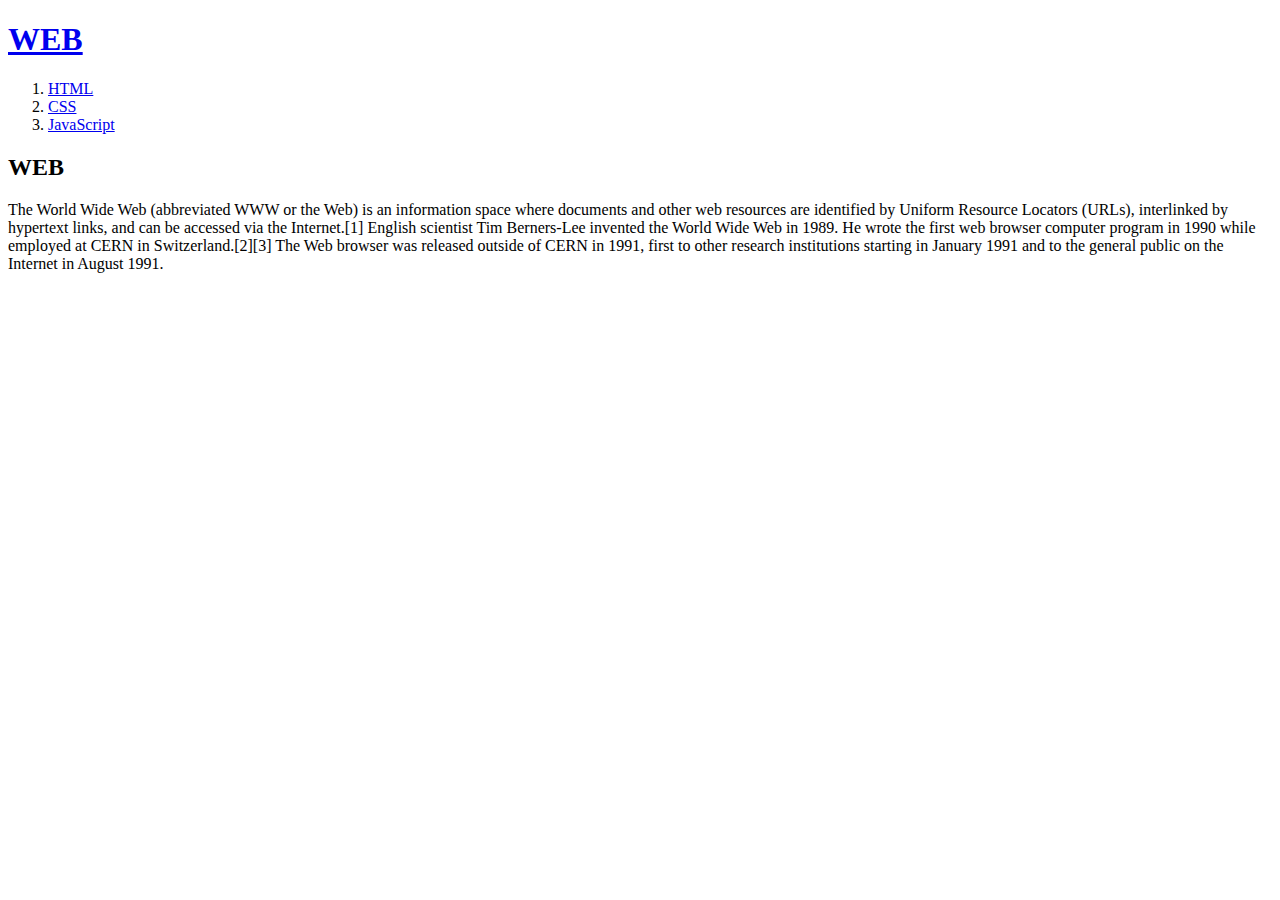
==== index.html @ 7888510c "웹사이트 완성!!" ====
<!doctype html>
<html>
<head>
  <title>WEB1 - Welcome</title>
  <meta charset="utf-8">
</head>
<body>
  <h1><a href="index.html">WEB</a></h1>
  <ol>
    <li><a href="1.html">HTML</a></li>
    <li><a href="2.html">CSS</a></li>
    <li><a href="3.html">JavaScript</a></li>
  </ol>
  <h2>WEB</h2>
  <p>The World Wide Web (abbreviated WWW or the Web) is an information space where documents and other web resources are identified by Uniform Resource Locators (URLs), interlinked by hypertext links, and can be accessed via the Internet.[1] English scientist Tim Berners-Lee invented the World Wide Web in 1989. He wrote the first web browser computer program in 1990 while employed at CERN in Switzerland.[2][3] The Web browser was released outside of CERN in 1991, first to other research institutions starting in January 1991 and to the general public on the Internet in August 1991.
  </p>
</body>
</html>
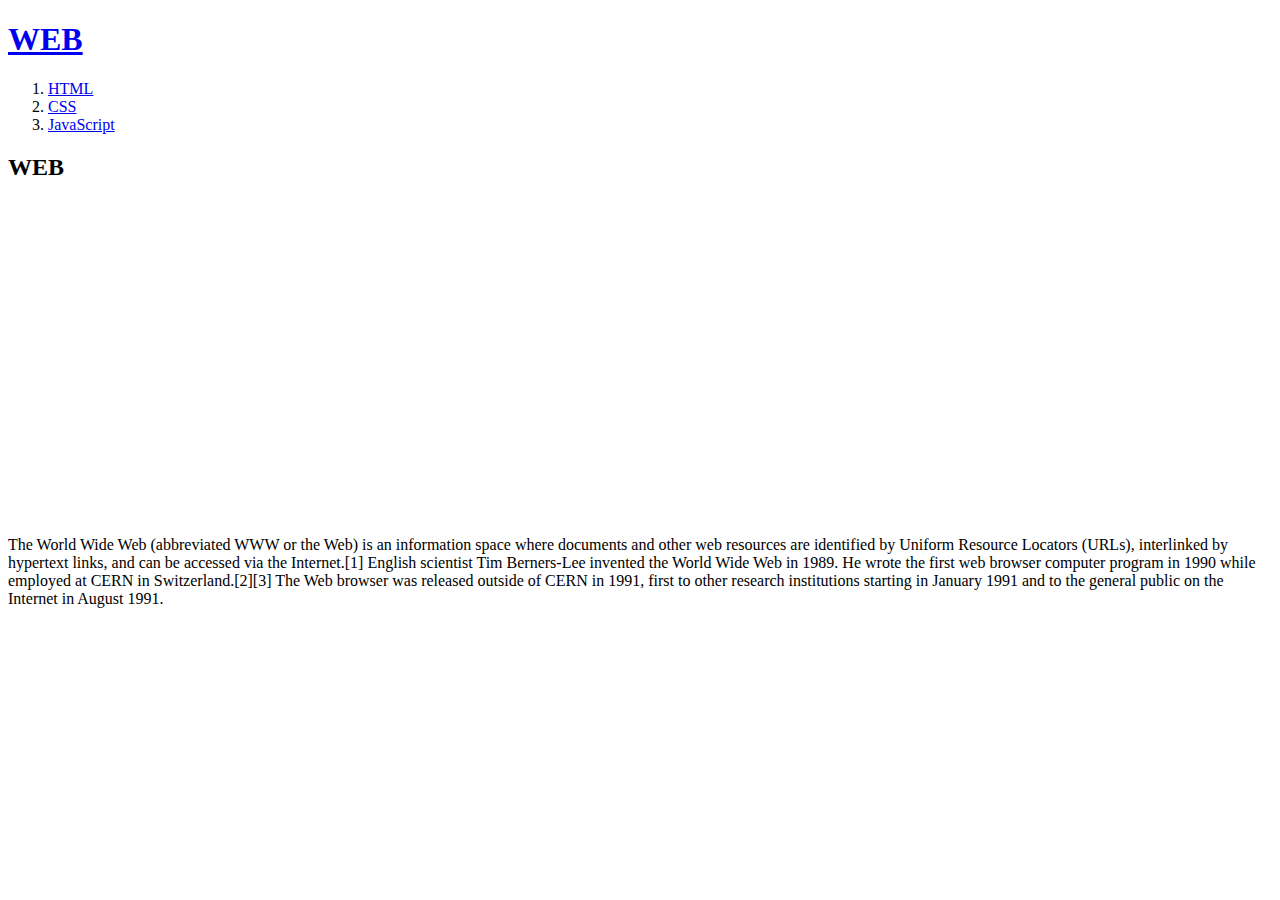
==== commit dde84ff4: "1/10 수정" ====
--- a/index.html
+++ b/index.html
@@ -1,6 +1,15 @@
 <!doctype html>
 <html>
 <head>
+  <!-- Google tag (gtag.js) -->
+<script async src="https://www.googletagmanager.com/gtag/js?id=G-3MPXPT817M"></script>
+<script>
+  window.dataLayer = window.dataLayer || [];
+  function gtag(){dataLayer.push(arguments);}
+  gtag('js', new Date());
+
+  gtag('config', 'G-3MPXPT817M');
+</script>
   <title>WEB1 - Welcome</title>
   <meta charset="utf-8">
 </head>
@@ -12,7 +21,46 @@
     <li><a href="3.html">JavaScript</a></li>
   </ol>
   <h2>WEB</h2>
+  <p>
+  <iframe width="560" height="315" src="https://www.youtube.com/embed/J8hzJxb0rpc" title="YouTube video player" frameborder="0" allow="accelerometer; autoplay; clipboard-write; encrypted-media; gyroscope; picture-in-picture; web-share" allowfullscreen></iframe>
+  </p>
   <p>The World Wide Web (abbreviated WWW or the Web) is an information space where documents and other web resources are identified by Uniform Resource Locators (URLs), interlinked by hypertext links, and can be accessed via the Internet.[1] English scientist Tim Berners-Lee invented the World Wide Web in 1989. He wrote the first web browser computer program in 1990 while employed at CERN in Switzerland.[2][3] The Web browser was released outside of CERN in 1991, first to other research institutions starting in January 1991 and to the general public on the Internet in August 1991.
   </p>
+  <p>
+    <div id="disqus_thread"></div>
+<script>
+    /**
+    *  RECOMMENDED CONFIGURATION VARIABLES: EDIT AND UNCOMMENT THE SECTION BELOW TO INSERT DYNAMIC VALUES FROM YOUR PLATFORM OR CMS.
+    *  LEARN WHY DEFINING THESE VARIABLES IS IMPORTANT: https://disqus.com/admin/universalcode/#configuration-variables    */
+    /*
+    var disqus_config = function () {
+    this.page.url = PAGE_URL;  // Replace PAGE_URL with your page's canonical URL variable
+    this.page.identifier = PAGE_IDENTIFIER; // Replace PAGE_IDENTIFIER with your page's unique identifier variable
+    };
+    */
+    (function() { // DON'T EDIT BELOW THIS LINE
+    var d = document, s = d.createElement('script');
+    s.src = 'https://web1-in7er68afh.disqus.com/embed.js';
+    s.setAttribute('data-timestamp', +new Date());
+    (d.head || d.body).appendChild(s);
+    })();
+</script>
+<noscript>Please enable JavaScript to view the <a href="https://disqus.com/?ref_noscript">comments powered by Disqus.</a></noscript>
+  </p>
+<p>
+  <!--Start of Tawk.to Script-->
+<script type="text/javascript">
+  var Tawk_API=Tawk_API||{}, Tawk_LoadStart=new Date();
+  (function(){
+  var s1=document.createElement("script"),s0=document.getElementsByTagName("script")[0];
+  s1.async=true;
+  s1.src='https://embed.tawk.to/63bd101947425128790c9962/1gmd8dp3k';
+  s1.charset='UTF-8';
+  s1.setAttribute('crossorigin','*');
+  s0.parentNode.insertBefore(s1,s0);
+  })();
+  </script>
+  <!--End of Tawk.to Script-->
+</p>
 </body>
 </html>
